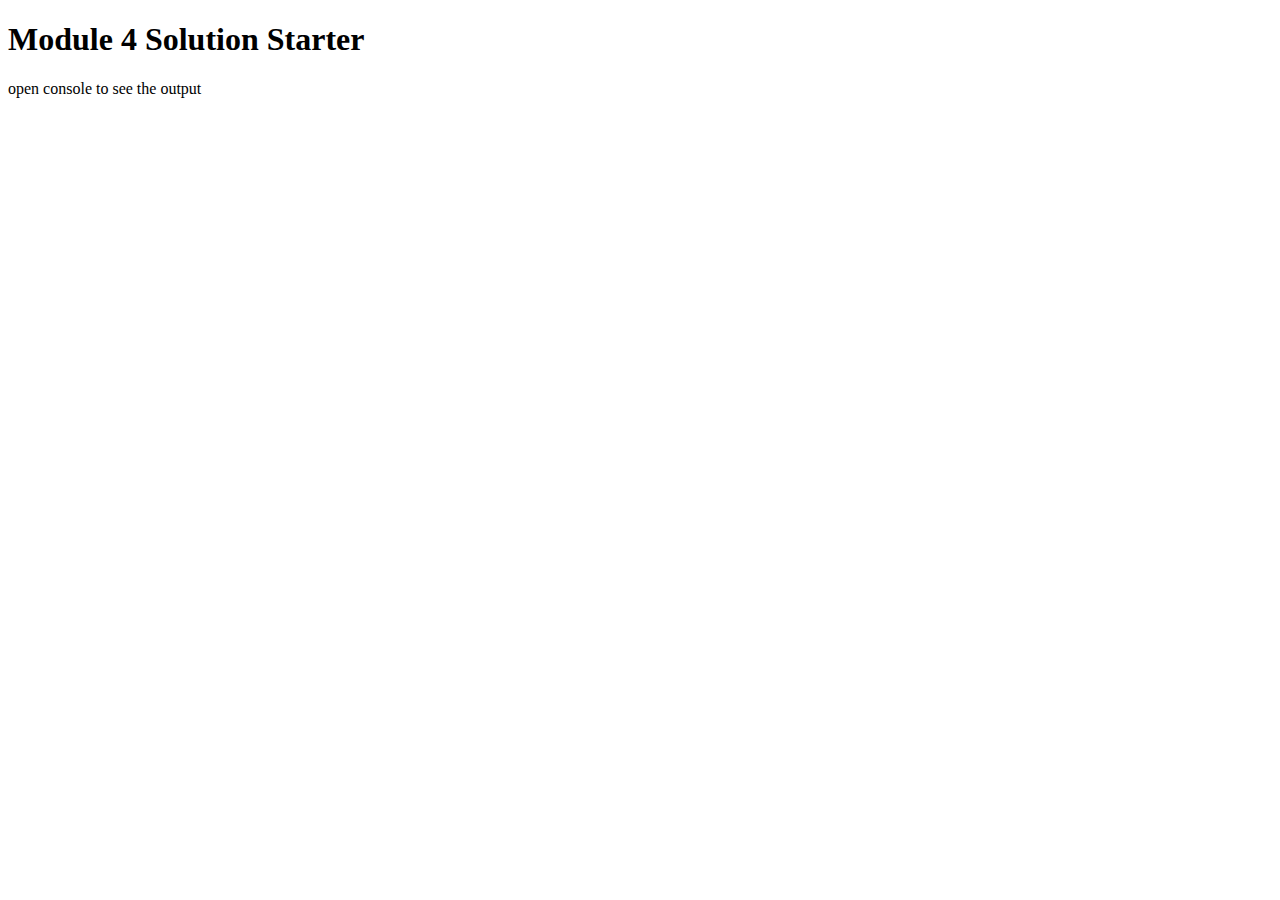
==== module4/index.html @ 68690aa6 "Create index.html" ====
<!DOCTYPE html>
<html>
<head>
  <meta charset="utf-8">
  <title>Module 4 Solution Starter</title>
  <script src="SpeakHello.js"></script>
  <script src="SpeakGoodBye.js"></script>
  <script src="script.js"></script>
</head>
<body>
  <h1>Module 4 Solution Starter</h1>
  <p>open console to see the output</p>
</body>
</html>
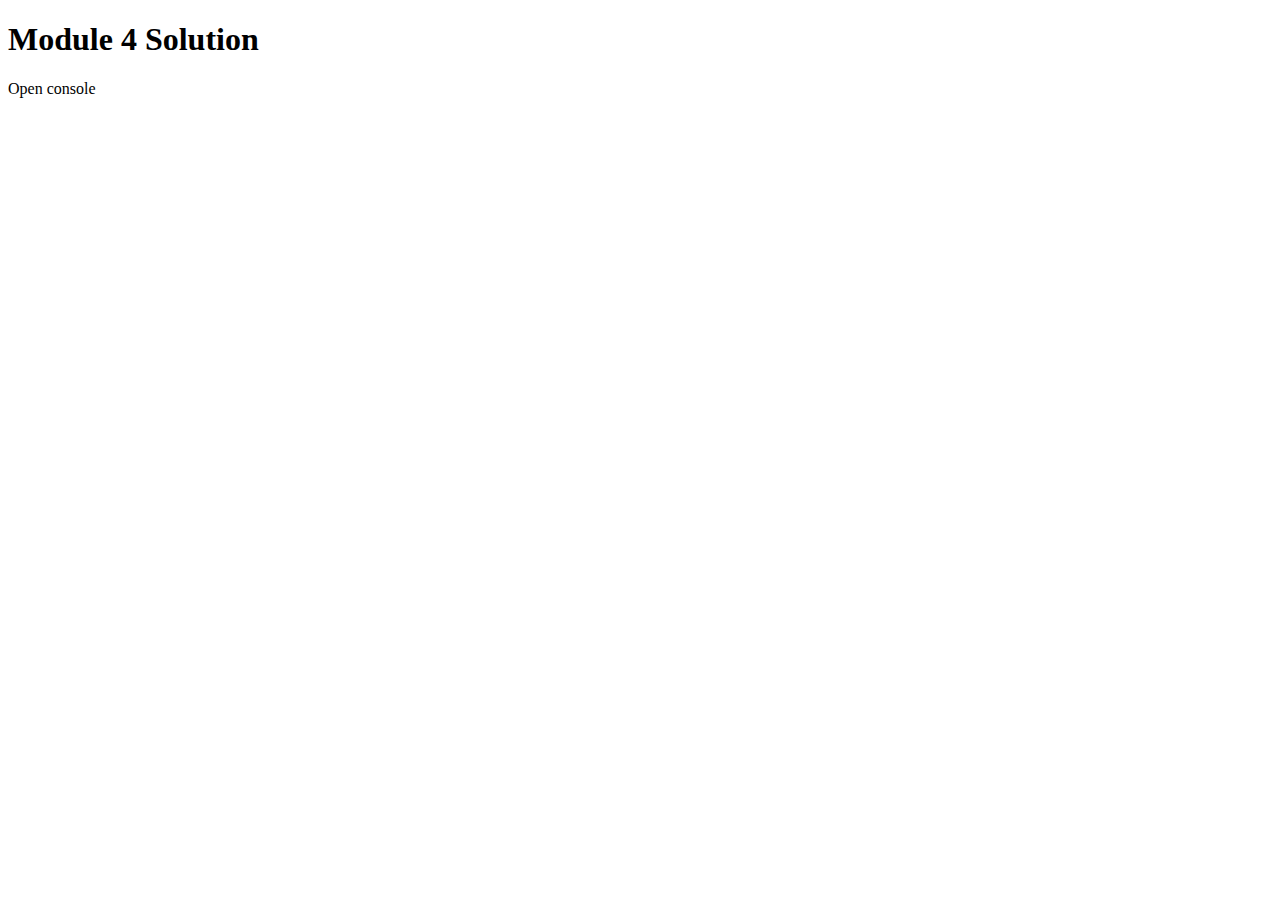
==== commit 7d3b2d42: "Update index.html" ====
--- a/module4/index.html
+++ b/module4/index.html
@@ -1,3 +1,4 @@
+
 
 
 <!DOCTYPE html>
@@ -10,8 +11,8 @@
   <script src="script.js"></script>
 </head>
 <body>
-  <h1>Module 4 Solution Starter</h1>
-  <p>open console to see the output</p>
+  <h1>Module 4 Solution</h1>
+  <p>Open console</p>
 </body>
 </html>
 
